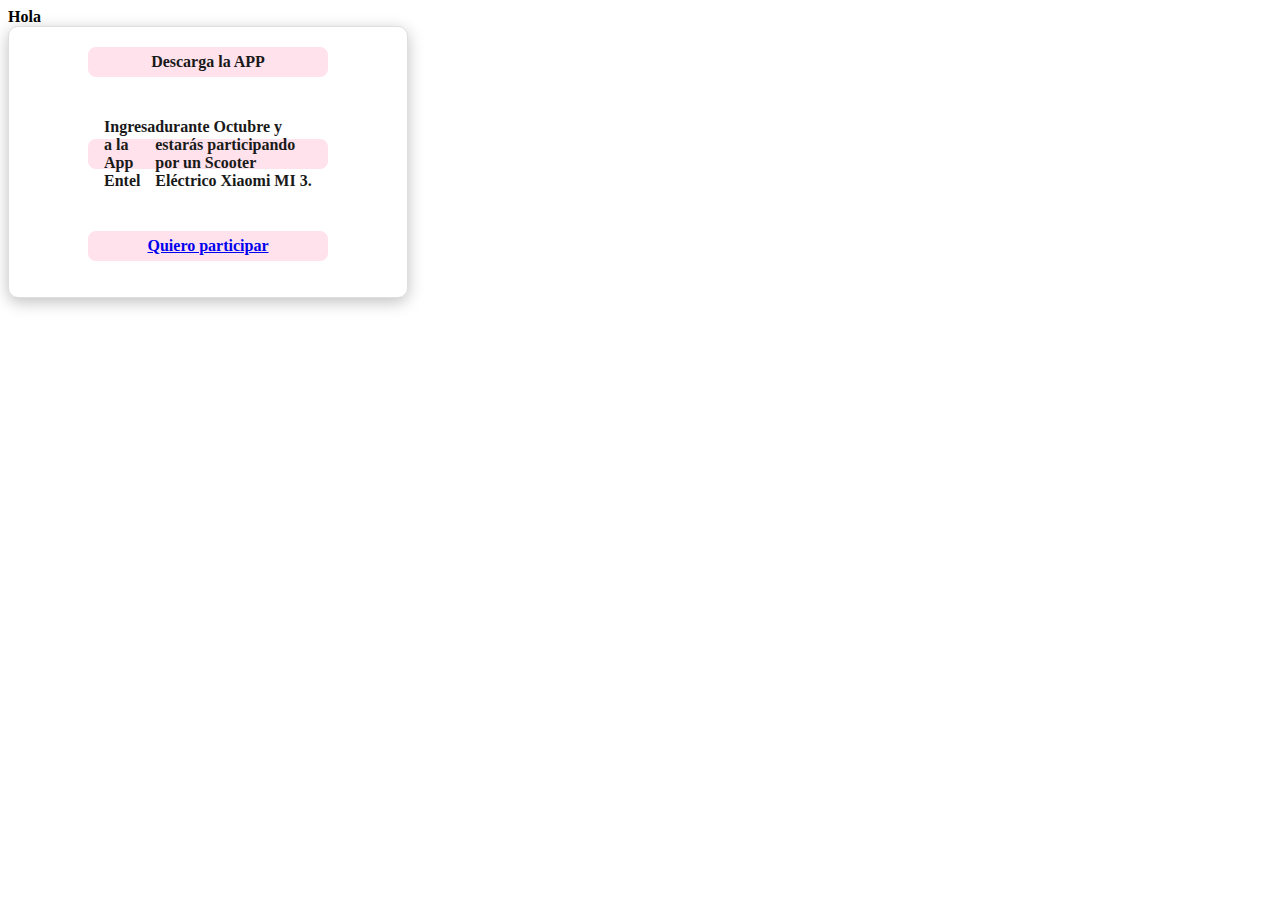
==== index.html @ 25d59356 "Merge pull request #1 from gonzafg2/master" ====
<!DOCTYPE html>
<html lang="es">
<head>
    <meta charset="UTF-8">
    <meta http-equiv="X-UA-Compatible" content="IE=edge">
    <meta name="viewport" content="width=device-width, initial-scale=1.0">
    <title>Document</title>
    <link rel="stylesheet" href="./assets/css/style.css">
</head>
<body>
    <h1>Hola</h1>
    <article class="card-container">
        <h3 class="card-container__title">Descarga la APP</h3>
        <p class="card-container__text"><strong>Ingresa a la App Entel</strong> durante Octubre y estarás participando por un Scooter Eléctrico Xiaomi MI 3.</p>
        <a class="card-container__link" href="https://www.entel.cl/app/">Quiero participar</a>
    </article>
</body>
</html>
---- assets/css/style.css ----
h1,
h2,
h3,
h4,
h5,
h6,
p,
div,
span,
a,
li,
ul,
ol,
blockquote,
pre,
code,
input,
textarea,
select,
nav,
footer,
header,
section {
  margin: 0;
  padding: 0;
}

.titulo {
  font-size: 2.5em;
  font-weight: 700;
  color: tomato;
  text-align: center;
  margin: 0 auto 1em;
  margin-left: auto;
  margin-right: auto;
  margin-top: 0;
  margin-bottom: 1em;
  padding: 0 0 20px 0;
}

#enlace {
  color: green;
  font-size: 3rem;
}

[holi^=Hola] {
  color: green;
  font-size: 6rem;
}

/* 
1. Herencia

2. Especificidad

3. Cascada

section {
    color: red;
    font-size: 0.75rem;
}
span {
    font-size: 1rem;
}

.verde {
    color: green;
}
.rojo {
    color: purple;
}

*/
h1 {
  font-size: 1rem;
}

.card-container {
  width: 350px;
  height: 230px;
  border: 1px solid rgba(0, 0, 0, 0.125);
  box-shadow: 0 4px 16px rgba(0, 0, 0, 0.25);
  border-radius: 10px;
  padding: 1.25rem 1.5rem;
  display: flex;
  flex-direction: column;
  justify-content: space-between;
  align-items: center;
  color: #191919;
}
.card-container__title {
  font-weight: 600;
  font-size: 16px;
  padding: 3px 16px;
  background: #ffe2eb;
  border-radius: 8px;
  -webkit-border-radius: 8px;
  -moz-border-radius: 8px;
  -ms-border-radius: 8px;
  -o-border-radius: 8px;
  width: 208px;
  height: 24px;
  margin-bottom: 16px;
  display: flex;
  justify-content: center;
  align-items: center;
}
.card-container__title--small {
  font-size: 12px;
  width: 100px;
  height: 16px;
}
.card-container__link {
  font-weight: 600;
  font-size: 16px;
  padding: 3px 16px;
  background: #ffe2eb;
  border-radius: 8px;
  -webkit-border-radius: 8px;
  -moz-border-radius: 8px;
  -ms-border-radius: 8px;
  -o-border-radius: 8px;
  width: 208px;
  height: 24px;
  margin-bottom: 16px;
  display: flex;
  justify-content: center;
  align-items: center;
}
.card-container__link--small {
  font-size: 12px;
  width: 100px;
  height: 16px;
}
.card-container__text {
  font-weight: 600;
  font-size: 16px;
  padding: 3px 16px;
  background: #ffe2eb;
  border-radius: 8px;
  -webkit-border-radius: 8px;
  -moz-border-radius: 8px;
  -ms-border-radius: 8px;
  -o-border-radius: 8px;
  width: 208px;
  height: 24px;
  margin-bottom: 16px;
  display: flex;
  justify-content: center;
  align-items: center;
}
.card-container__text--small {
  font-size: 12px;
  width: 100px;
  height: 16px;
}

/*# sourceMappingURL=style.css.map */
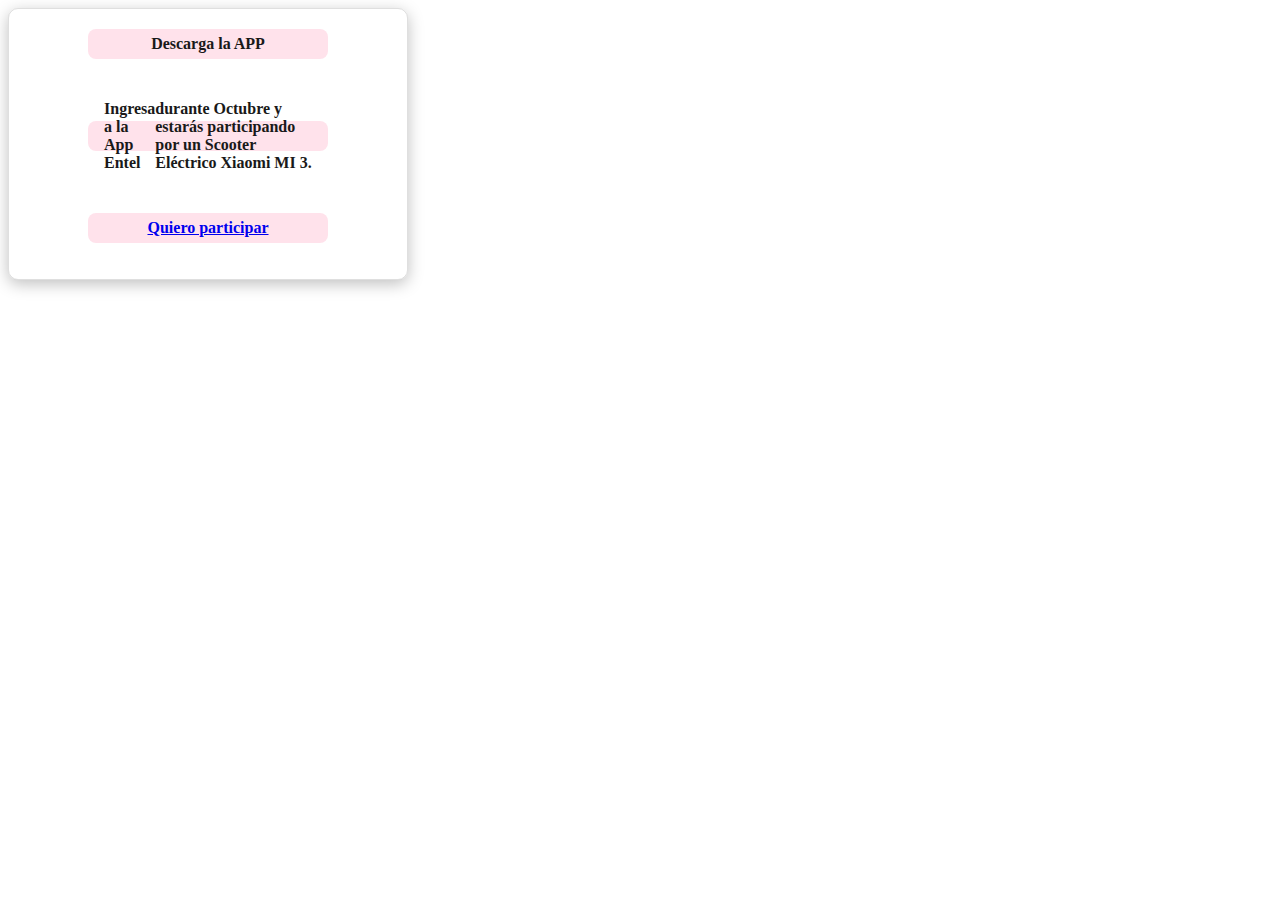
==== commit b1b86fd8: "estoy haciendo un cambio de prueba" ====
--- a/index.html
+++ b/index.html
@@ -8,11 +8,14 @@
     <link rel="stylesheet" href="./assets/css/style.css">
 </head>
 <body>
-    <h1>Hola</h1>
     <article class="card-container">
         <h3 class="card-container__title">Descarga la APP</h3>
         <p class="card-container__text"><strong>Ingresa a la App Entel</strong> durante Octubre y estarás participando por un Scooter Eléctrico Xiaomi MI 3.</p>
         <a class="card-container__link" href="https://www.entel.cl/app/">Quiero participar</a>
     </article>
+    <script src="./assets/js/script.js">
+<!-- prueba -->
+        
+    </script>
 </body>
 </html>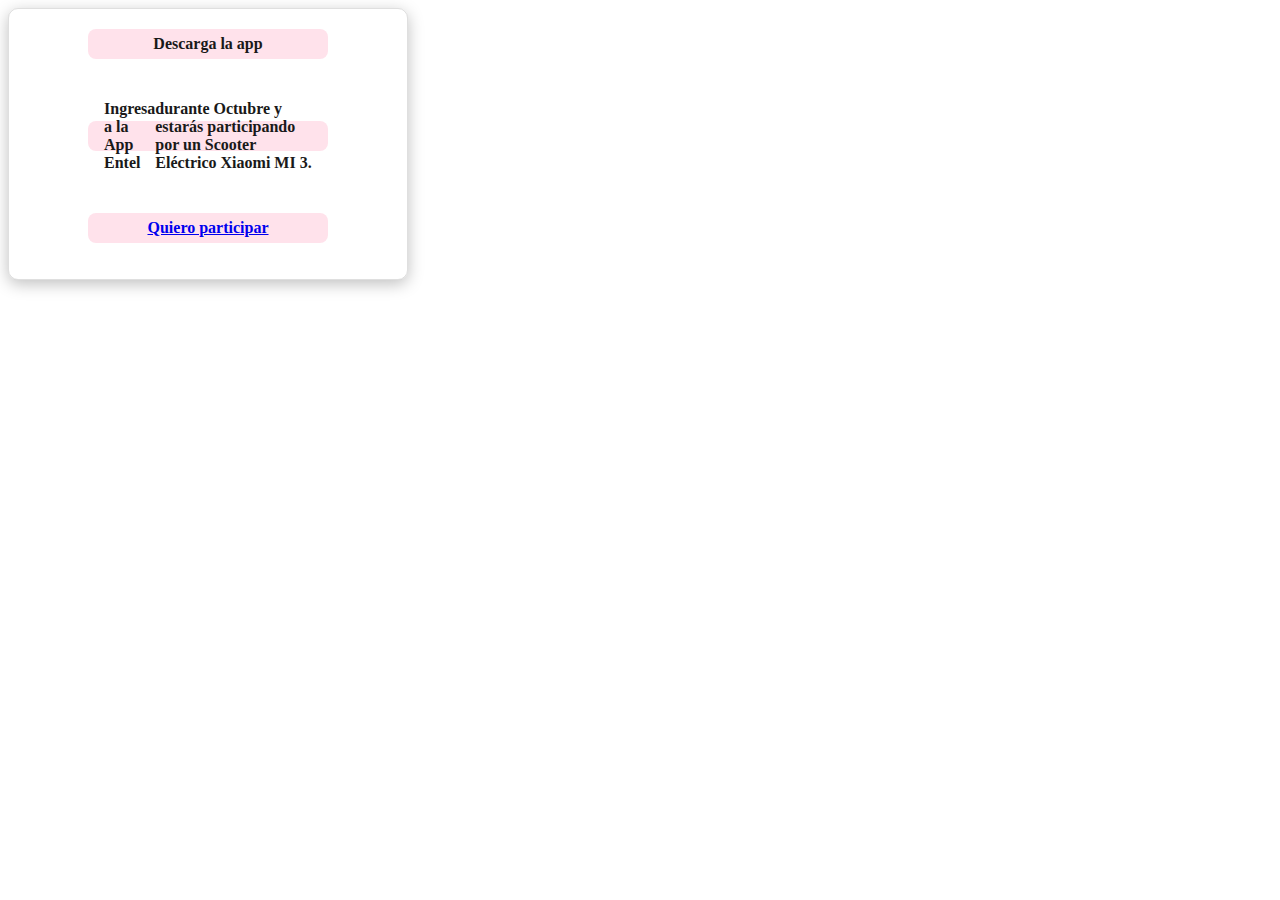
==== commit 77040473: "Merge remote-tracking branch 'origin' into dev" ====
--- a/index.html
+++ b/index.html
@@ -9,7 +9,7 @@
 </head>
 <body>
     <article class="card-container">
-        <h3 class="card-container__title">Descarga la APP</h3>
+        <h3 class="card-container__title">Descarga la app</h3>
         <p class="card-container__text"><strong>Ingresa a la App Entel</strong> durante Octubre y estarás participando por un Scooter Eléctrico Xiaomi MI 3.</p>
         <a class="card-container__link" href="https://www.entel.cl/app/">Quiero participar</a>
     </article>
